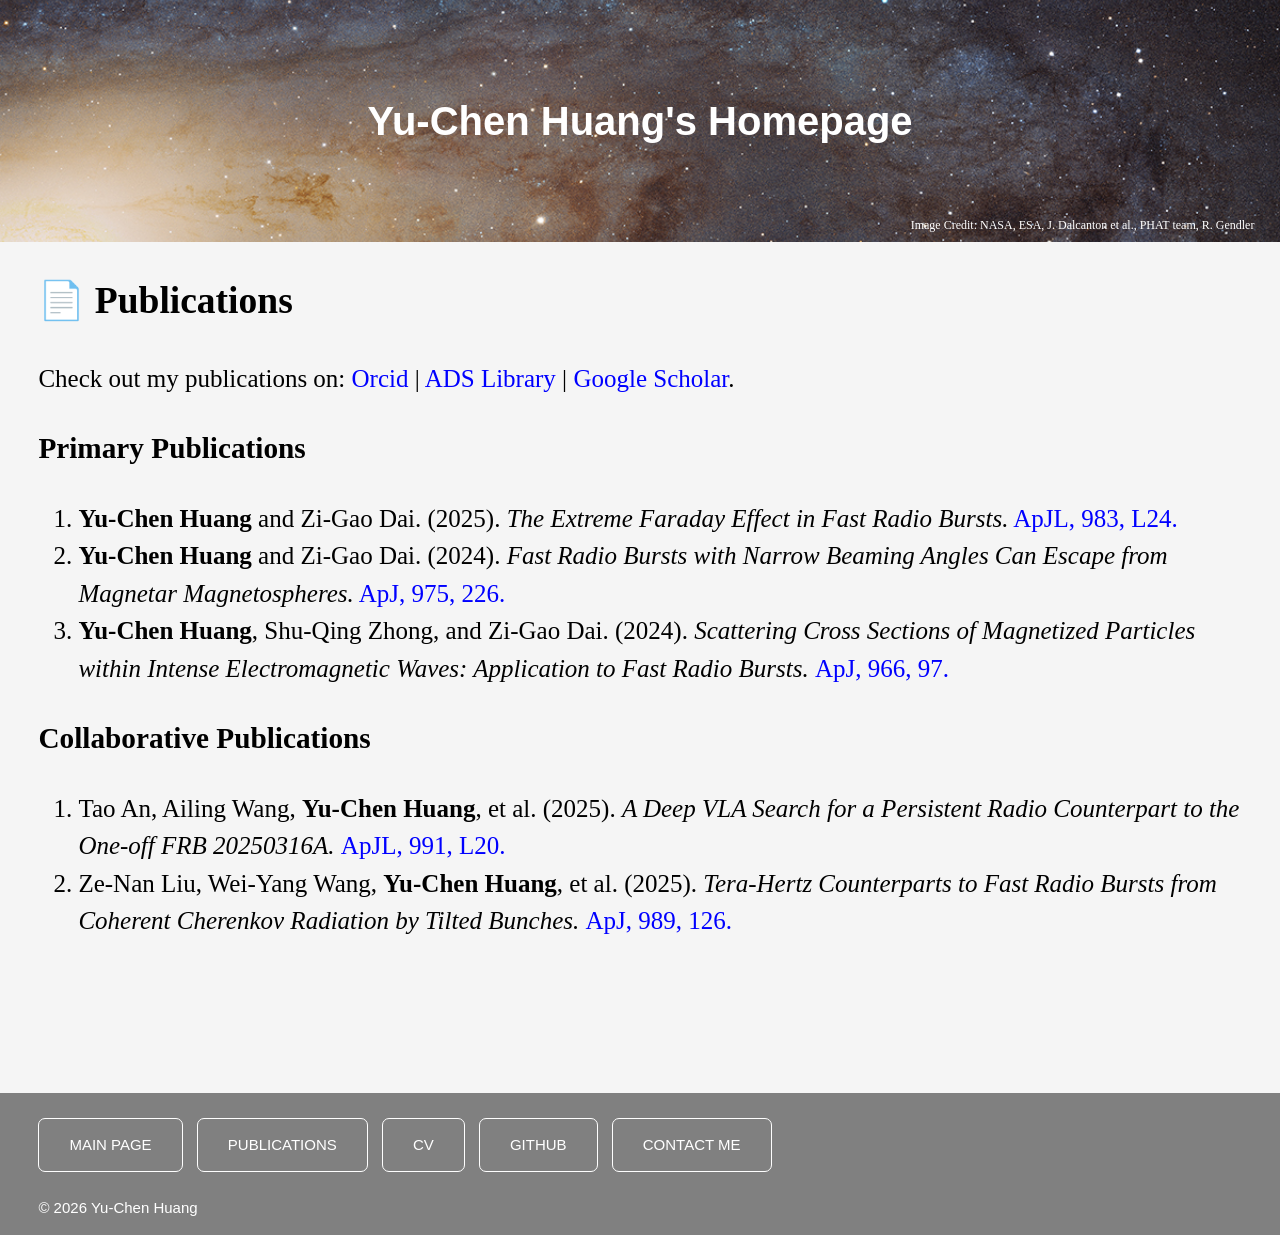
==== publications.html @ cb4bb616 "Add files via upload" ====
<!DOCTYPE html>
<html lang="en">

    
<head>
    <link rel="icon" type="image/png" href="favicon.png">
    <meta charset="UTF-8">
    <meta name="viewport" content="width=device-width, initial-scale=1.0">
    <title>Yu-Chen Huang's Homepage</title>
    <link rel="stylesheet" href="style.css">
</head>




<body>
    <header>
        <h1>Yu-Chen Huang's Homepage</h1>
        <div class="image-credit">Image Credit: NASA, ESA, J. Dalcanton et al., PHAT team, R. Gendler</div>
    </header>


    <div class="bodytext">




    <section id="publications">
    <h2> 📄 Publications</h2>

    <p>Check out my publications on:  
        <a href="https://orcid.org/0009-0009-7749-8998" target="_blank">Orcid</a> | 
        <a href="https://ui.adsabs.harvard.edu/public-libraries/Ja7J52rVSSCBquu1zqYPrA" target="_blank">ADS Library</a> |
        <a href="https://scholar.google.com/citations?hl=en&user=CNCvmr4AAAAJ" target="_blank">Google Scholar</a>.
        
    </p>

    <section id="primary-publications">
        <h3>Primary Publications</h3>
        <ol>
            <li>
                <b>Yu-Chen Huang</b> and Zi-Gao Dai. (2025). 
                <em>The Extreme Faraday Effect in Fast Radio Bursts.</em>
                <a href="https://doi.org/10.3847/2041-8213/adc55e" target="_blank">
                ApJL, 983, L24.</a>
            </li>
            <li>
                <b>Yu-Chen Huang</b> and Zi-Gao Dai. (2024). 
                <em>Fast Radio Bursts with Narrow Beaming Angles Can Escape from Magnetar Magnetospheres.</em>
                <a href="https://doi.org/10.3847/1538-4357/ad822e" target="_blank">
                ApJ, 975, 226.</a>
            </li>
            <li>
                <b>Yu-Chen Huang</b>, Shu-Qing Zhong, and Zi-Gao Dai. (2024). 
                <em>Scattering Cross Sections of Magnetized Particles within Intense Electromagnetic Waves: 
                Application to Fast Radio Bursts. </em>
                <a href="https://doi.org/10.3847/1538-4357/ad39e7" target="_blank">
                ApJ, 966, 97.</a>
            </li>
            
        </ol>
    </section>




    <section id="collaborative-publications">
        <h3>Collaborative Publications</h3>
        <ol>
            <li>
                Tao An, Ailing Wang, <b>Yu-Chen Huang</b>, et al. (2025). 
                <em>A Deep VLA Search for a Persistent Radio Counterpart to the One-off FRB 20250316A. </em>
                <a href="https://doi.org/10.3847/2041-8213/ae0324" target="_blank">
                ApJL, 991, L20.</a>
            </li>
            <li>
                Ze-Nan Liu, Wei-Yang Wang, <b>Yu-Chen Huang</b>, et al. (2025). 
                <em>Tera-Hertz Counterparts to Fast Radio Bursts from Coherent Cherenkov Radiation by Tilted Bunches. </em>
                <a href="https://doi.org/10.3847/1538-4357/adea76" target="_blank">
                ApJ, 989, 126.</a>
            </li>
        </ol>
    </section>




    </div>




    <footer>

    <nav>
        <ul>
            <li><a href="index.html">MAIN PAGE</a></li>
            <li><a href="publications.html">PUBLICATIONS</a></li>
            <li><a href="ych_CV.pdf" target="_blank">CV</a></li>
            <li><a href="https://github.com/ychuang11" target="_blank">GITHUB</a></li>
            <li><a href="mailto:ychuang@mail.ustc.edu.cn">CONTACT ME</a></li>
        </ul>
    </nav>
    
    <p>&copy; 2026 Yu-Chen Huang</p>

</footer>




    
</body>








</html>
---- style.css ----
header{
    background-image: url('starrysky.png'); /* 图片路径，可以是本地或网络链接 */
    background-size: cover;     /* 图片铺满整个 header */
    background-position: center; /* 图片居中显示 */
    color: white;                /* 文字颜色白色，保证可读性 */
    margin: 0vw;
    padding: 5% 10% 5% 10%;
    text-align: center;          /* 文字居中 */
    font-family: Arial, Helvetica, sans-serif;
    font-size: 20px; /* 文字大小，可根据需要调整 */
    position: relative; 
}



.image-credit {
    position: absolute;
    bottom: 3%; 
    right: 2%;  
    font-family: "Times New Roman", "DFKai-SB", serif;
    font-size: 12px; 
    color: white;   
}



body{
    background-color: whitesmoke;
    color: black;
    font-family: 'Times New Roman', Times, serif;
    font-size: 25px; 
    line-height: 1.5;
    margin: 0;
    display: flex;
    flex-direction: column;
    min-height: 100vh;
}


.about-photo { 
    width: 150px; /* 图片宽度，可根据需要调整 */ 
    height: auto; 
    float: left; /* 图片浮动到左边 */ 
    margin: 0% 4% 0% 2%; /* 上右下左 */ 
    border-radius: 10%; /* 圆形头像，可选 */ 
}



.bodytext{
    text-align: left;
    margin: 0% 3% 10% 3%;
    flex: 1;
}


body a {
    color: blue;
    text-decoration: none;
}


.educationdetail{
    color: gray;
}


footer {
    background-color: gray;
    background-size: cover;
    background-position: center;
    color: white;
    padding: 0% 0% 0% 3%; /* 字体和边界之间的空白，上右下左*/
    text-align: left;
    font-family: Arial, Helvetica, sans-serif;
    font-size: 15px; /* 文字大小，可根据需要调整 */
    position: relative;
}



footer nav ul {
    list-style: none;
    padding: 0vw;
}



footer nav ul li {
    display: inline;
}



footer nav ul li a {

    display: inline-block;           /* 让 a 可以设置内边距 */
    padding: 15px 30px 15px 30px;        /* 边框和字体之间空白，上右下左*/
    margin: 10px 10px 10px 0px;    
    color: white;                     /* 文字颜色 */
    background-color: rgba(255,255,255,0); /* 背景颜色 */
    border: 1px solid white;          /* 白色边框粗细 */
    border-radius: 7px;               /* 圆角按钮 */
    font-family: Arial, Helvetica, sans-serif;
    font-size: 15px;                 /* 文字大小 */
    transition: all 0.3s ease;        /* 鼠标悬停动画 */
}


/* 悬停效果 */
footer nav ul li a:hover {
    background-color: rgba(255, 255, 255, 0.376); /* 半透明背景 */
    border-color: white;                    /* 可以换成金色边框，呼应银河 */
    cursor: pointer;
    transform: translateY(-1px); /* 👈 向上移动 */
}
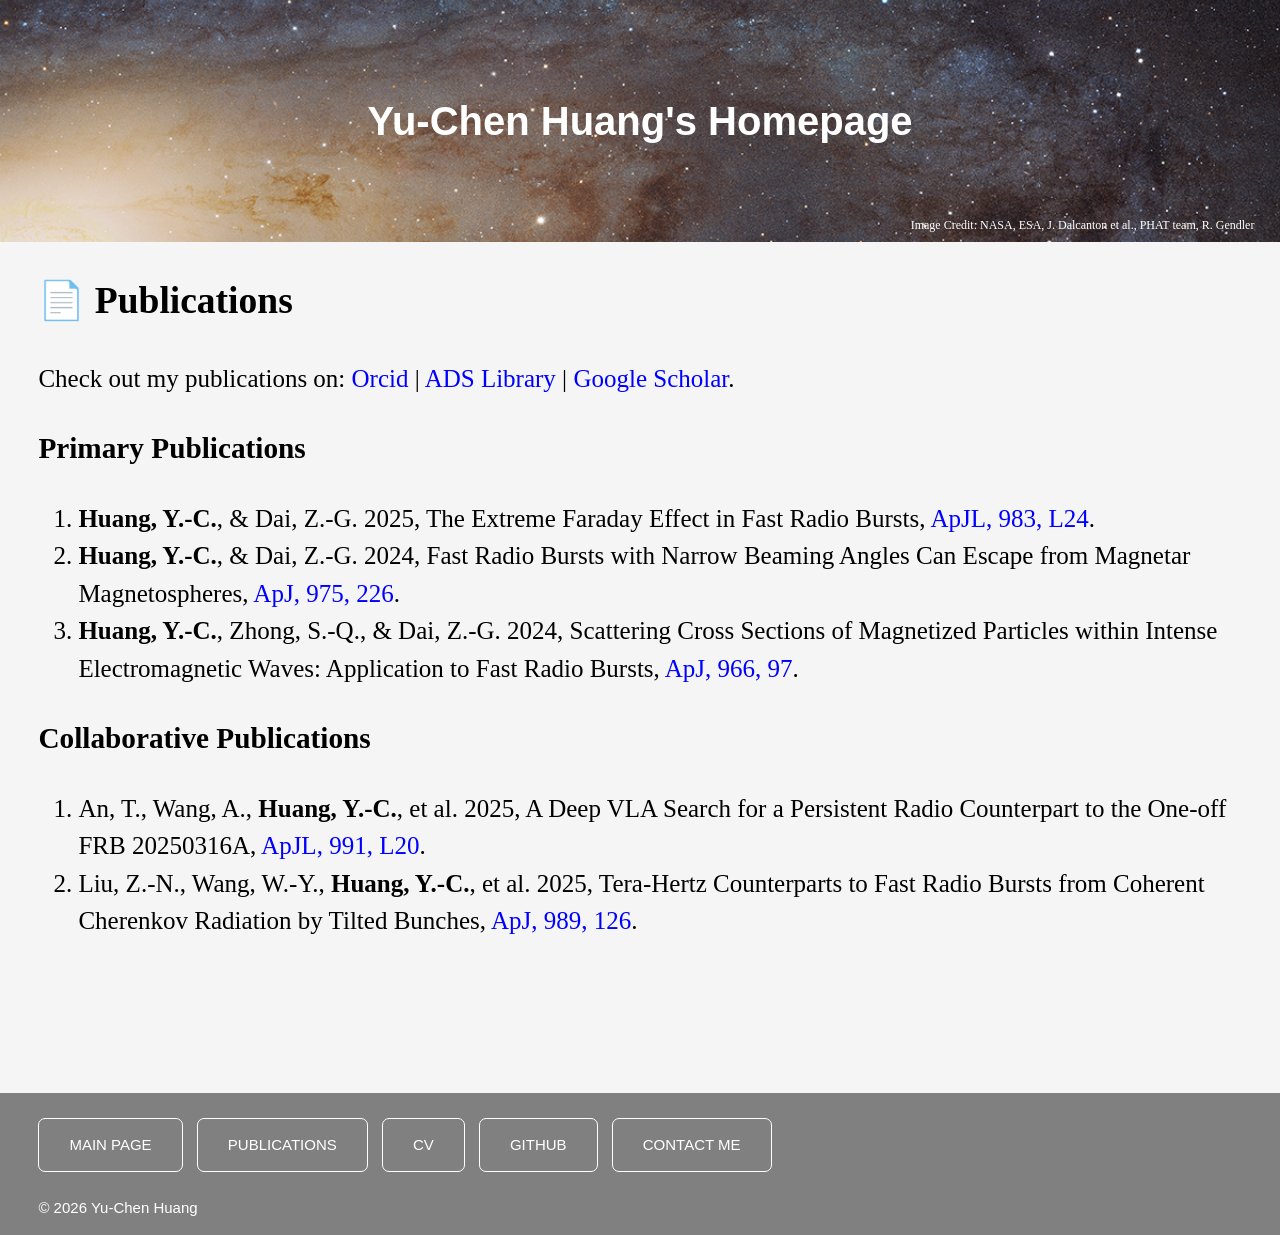
==== commit 8de125e4: "Add files via upload" ====
--- a/publications.html
+++ b/publications.html
@@ -39,23 +39,23 @@
         <h3>Primary Publications</h3>
         <ol>
             <li>
-                <b>Yu-Chen Huang</b> and Zi-Gao Dai. (2025). 
-                <em>The Extreme Faraday Effect in Fast Radio Bursts.</em>
+                <b>Huang, Y.-C.</b>, & Dai, Z.-G. 2025, 
+                The Extreme Faraday Effect in Fast Radio Bursts,
                 <a href="https://doi.org/10.3847/2041-8213/adc55e" target="_blank">
-                ApJL, 983, L24.</a>
+                ApJL, 983, L24</a>.
             </li>
             <li>
-                <b>Yu-Chen Huang</b> and Zi-Gao Dai. (2024). 
-                <em>Fast Radio Bursts with Narrow Beaming Angles Can Escape from Magnetar Magnetospheres.</em>
+                <b>Huang, Y.-C.</b>, & Dai, Z.-G. 2024,
+                Fast Radio Bursts with Narrow Beaming Angles Can Escape from Magnetar Magnetospheres,
                 <a href="https://doi.org/10.3847/1538-4357/ad822e" target="_blank">
-                ApJ, 975, 226.</a>
+                ApJ, 975, 226</a>.
             </li>
             <li>
-                <b>Yu-Chen Huang</b>, Shu-Qing Zhong, and Zi-Gao Dai. (2024). 
-                <em>Scattering Cross Sections of Magnetized Particles within Intense Electromagnetic Waves: 
-                Application to Fast Radio Bursts. </em>
+                <b>Huang, Y.-C.</b>, Zhong, S.-Q., & Dai, Z.-G. 2024, 
+                Scattering Cross Sections of Magnetized Particles within Intense Electromagnetic Waves: 
+                Application to Fast Radio Bursts,
                 <a href="https://doi.org/10.3847/1538-4357/ad39e7" target="_blank">
-                ApJ, 966, 97.</a>
+                ApJ, 966, 97</a>.
             </li>
             
         </ol>
@@ -68,16 +68,16 @@
         <h3>Collaborative Publications</h3>
         <ol>
             <li>
-                Tao An, Ailing Wang, <b>Yu-Chen Huang</b>, et al. (2025). 
-                <em>A Deep VLA Search for a Persistent Radio Counterpart to the One-off FRB 20250316A. </em>
+                An, T., Wang, A., <b>Huang, Y.-C.</b>, et al. 2025, 
+                A Deep VLA Search for a Persistent Radio Counterpart to the One-off FRB 20250316A,
                 <a href="https://doi.org/10.3847/2041-8213/ae0324" target="_blank">
-                ApJL, 991, L20.</a>
+                ApJL, 991, L20</a>.
             </li>
             <li>
-                Ze-Nan Liu, Wei-Yang Wang, <b>Yu-Chen Huang</b>, et al. (2025). 
-                <em>Tera-Hertz Counterparts to Fast Radio Bursts from Coherent Cherenkov Radiation by Tilted Bunches. </em>
+                Liu, Z.-N., Wang, W.-Y., <b>Huang, Y.-C.</b>, et al. 2025,
+                Tera-Hertz Counterparts to Fast Radio Bursts from Coherent Cherenkov Radiation by Tilted Bunches,
                 <a href="https://doi.org/10.3847/1538-4357/adea76" target="_blank">
-                ApJ, 989, 126.</a>
+                ApJ, 989, 126</a>.
             </li>
         </ol>
     </section>
--- a/style.css
+++ b/style.css
@@ -34,6 +34,7 @@
     display: flex;
     flex-direction: column;
     min-height: 100vh;
+    min-height: 100dvh;
 }
 
 
@@ -41,7 +42,7 @@
     width: 150px; /* 图片宽度，可根据需要调整 */ 
     height: auto; 
     float: left; /* 图片浮动到左边 */ 
-    margin: 0% 4% 0% 2%; /* 上右下左 */ 
+    margin: 0% 4% 1% 2%; /* 上右下左 */ 
     border-radius: 10%; /* 圆形头像，可选 */ 
 }
 
@@ -74,7 +75,6 @@
     text-align: left;
     font-family: Arial, Helvetica, sans-serif;
     font-size: 15px; /* 文字大小，可根据需要调整 */
-    position: relative;
 }
 
 
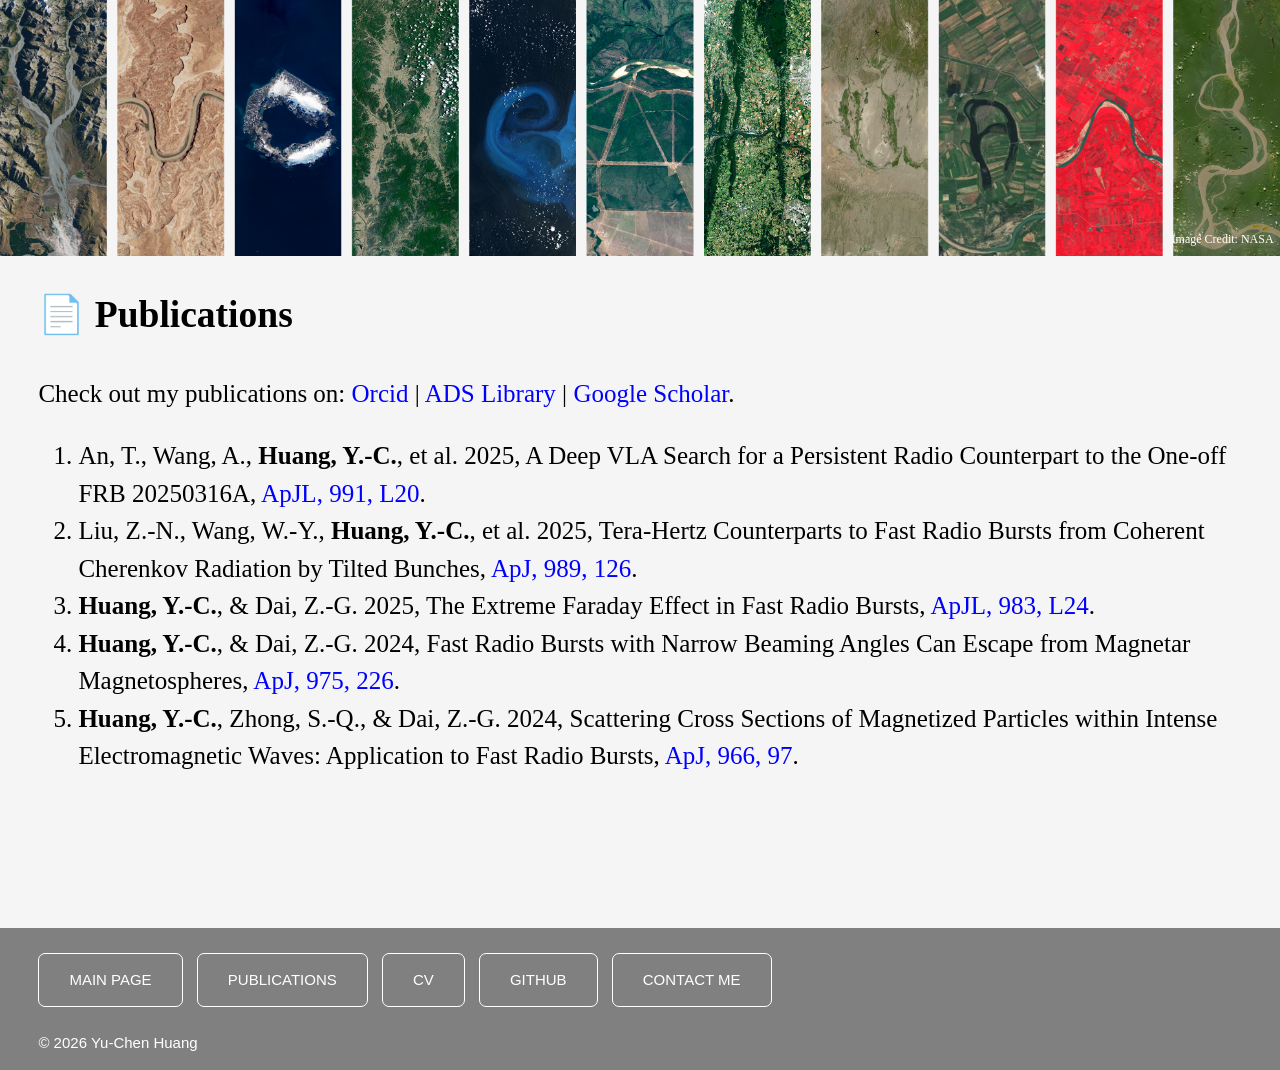
==== commit 07a3ebaa: "Add files via upload" ====
--- a/publications.html
+++ b/publications.html
@@ -1,12 +1,11 @@
 <!DOCTYPE html>
 <html lang="en">
 
-    
+
 <head>
     <link rel="icon" type="image/png" href="favicon.png">
     <meta charset="UTF-8">
     <meta name="viewport" content="width=device-width, initial-scale=1.0">
-    <title>Yu-Chen Huang's Homepage</title>
     <link rel="stylesheet" href="style.css">
 </head>
 
@@ -15,9 +14,9 @@
 
 <body>
     <header>
-        <h1>Yu-Chen Huang's Homepage</h1>
-        <div class="image-credit">Image Credit: NASA, ESA, J. Dalcanton et al., PHAT team, R. Gendler</div>
+        <div class="image-credit">Image Credit: NASA</div>
     </header>
+
 
 
     <div class="bodytext">
@@ -34,51 +33,69 @@
         <a href="https://scholar.google.com/citations?hl=en&user=CNCvmr4AAAAJ" target="_blank">Google Scholar</a>.
         
     </p>
+        <ol>
 
-    <section id="primary-publications">
-        <h3>Primary Publications</h3>
-        <ol>
+            <li>
+                An, T., Wang, A., <b>Huang, Y.-C.</b>, et al. 2025, 
+                A Deep VLA Search for a Persistent Radio Counterpart to the One-off FRB 20250316A,
+                <a href="https://doi.org/10.3847/2041-8213/ae0324" target="_blank">
+                ApJL, 991, L20</a>.
+                <span class="__dimensions_badge_embed__"
+                      data-doi="10.3847/2041-8213/ae0324"
+                       data-style="large_rectangle">
+                </span>
+                <script async src="https://integration-badge.dimensions.ai/static/ai/badge.js"></script>
+            </li>
+
+            <li>
+                Liu, Z.-N., Wang, W.-Y., <b>Huang, Y.-C.</b>, et al. 2025,
+                Tera-Hertz Counterparts to Fast Radio Bursts from Coherent Cherenkov Radiation by Tilted Bunches,
+                <a href="https://doi.org/10.3847/1538-4357/adea76" target="_blank">
+                ApJ, 989, 126</a>.
+                <span class="__dimensions_badge_embed__"
+                      data-doi="10.3847/1538-4357/adea76"
+                       data-style="large_rectangle">
+                </span>
+                <script async src="https://integration-badge.dimensions.ai/static/ai/badge.js"></script>
+            </li>
+
             <li>
                 <b>Huang, Y.-C.</b>, & Dai, Z.-G. 2025, 
                 The Extreme Faraday Effect in Fast Radio Bursts,
                 <a href="https://doi.org/10.3847/2041-8213/adc55e" target="_blank">
                 ApJL, 983, L24</a>.
+                <span class="__dimensions_badge_embed__"
+                      data-doi="10.3847/2041-8213/adc55e"
+                       data-style="large_rectangle">
+                </span>
+                <script async src="https://integration-badge.dimensions.ai/static/ai/badge.js"></script>
             </li>
+
             <li>
                 <b>Huang, Y.-C.</b>, & Dai, Z.-G. 2024,
                 Fast Radio Bursts with Narrow Beaming Angles Can Escape from Magnetar Magnetospheres,
                 <a href="https://doi.org/10.3847/1538-4357/ad822e" target="_blank">
                 ApJ, 975, 226</a>.
+                <span class="__dimensions_badge_embed__"
+                      data-doi="10.3847/1538-4357/ad822e"
+                       data-style="large_rectangle">
+                </span>
+                <script async src="https://integration-badge.dimensions.ai/static/ai/badge.js"></script>
             </li>
+
             <li>
                 <b>Huang, Y.-C.</b>, Zhong, S.-Q., & Dai, Z.-G. 2024, 
                 Scattering Cross Sections of Magnetized Particles within Intense Electromagnetic Waves: 
                 Application to Fast Radio Bursts,
                 <a href="https://doi.org/10.3847/1538-4357/ad39e7" target="_blank">
                 ApJ, 966, 97</a>.
+                <span class="__dimensions_badge_embed__"
+                      data-doi="10.3847/1538-4357/ad39e7"
+                       data-style="large_rectangle">
+                </span>
+                <script async src="https://integration-badge.dimensions.ai/static/ai/badge.js"></script>
             </li>
-            
-        </ol>
-    </section>
 
-
-
-
-    <section id="collaborative-publications">
-        <h3>Collaborative Publications</h3>
-        <ol>
-            <li>
-                An, T., Wang, A., <b>Huang, Y.-C.</b>, et al. 2025, 
-                A Deep VLA Search for a Persistent Radio Counterpart to the One-off FRB 20250316A,
-                <a href="https://doi.org/10.3847/2041-8213/ae0324" target="_blank">
-                ApJL, 991, L20</a>.
-            </li>
-            <li>
-                Liu, Z.-N., Wang, W.-Y., <b>Huang, Y.-C.</b>, et al. 2025,
-                Tera-Hertz Counterparts to Fast Radio Bursts from Coherent Cherenkov Radiation by Tilted Bunches,
-                <a href="https://doi.org/10.3847/1538-4357/adea76" target="_blank">
-                ApJ, 989, 126</a>.
-            </li>
         </ol>
     </section>
 
--- a/style.css
+++ b/style.css
@@ -1,12 +1,12 @@
 header{
-    background-image: url('starrysky.png'); /* 图片路径，可以是本地或网络链接 */
+    background-image: url('yuchenhuang.png'); /* 图片路径，可以是本地或网络链接 */
     background-size: cover;     /* 图片铺满整个 header */
     background-position: center; /* 图片居中显示 */
     color: white;                /* 文字颜色白色，保证可读性 */
     margin: 0vw;
-    padding: 5% 10% 5% 10%;
+    padding: 10% 10% 10% 10%;
     text-align: center;          /* 文字居中 */
-    font-family: Arial, Helvetica, sans-serif;
+    font-family: Palatino;
     font-size: 20px; /* 文字大小，可根据需要调整 */
     position: relative; 
 }
@@ -16,8 +16,8 @@
 .image-credit {
     position: absolute;
     bottom: 3%; 
-    right: 2%;  
-    font-family: "Times New Roman", "DFKai-SB", serif;
+    right: 0.5%;  
+    font-family: "Times New Roman";
     font-size: 12px; 
     color: white;   
 }
@@ -27,7 +27,7 @@
 body{
     background-color: whitesmoke;
     color: black;
-    font-family: 'Times New Roman', Times, serif;
+    font-family: Palatino;
     font-size: 25px; 
     line-height: 1.5;
     margin: 0;
@@ -73,7 +73,7 @@
     color: white;
     padding: 0% 0% 0% 3%; /* 字体和边界之间的空白，上右下左*/
     text-align: left;
-    font-family: Arial, Helvetica, sans-serif;
+    font-family: Arial;
     font-size: 15px; /* 文字大小，可根据需要调整 */
 }
 
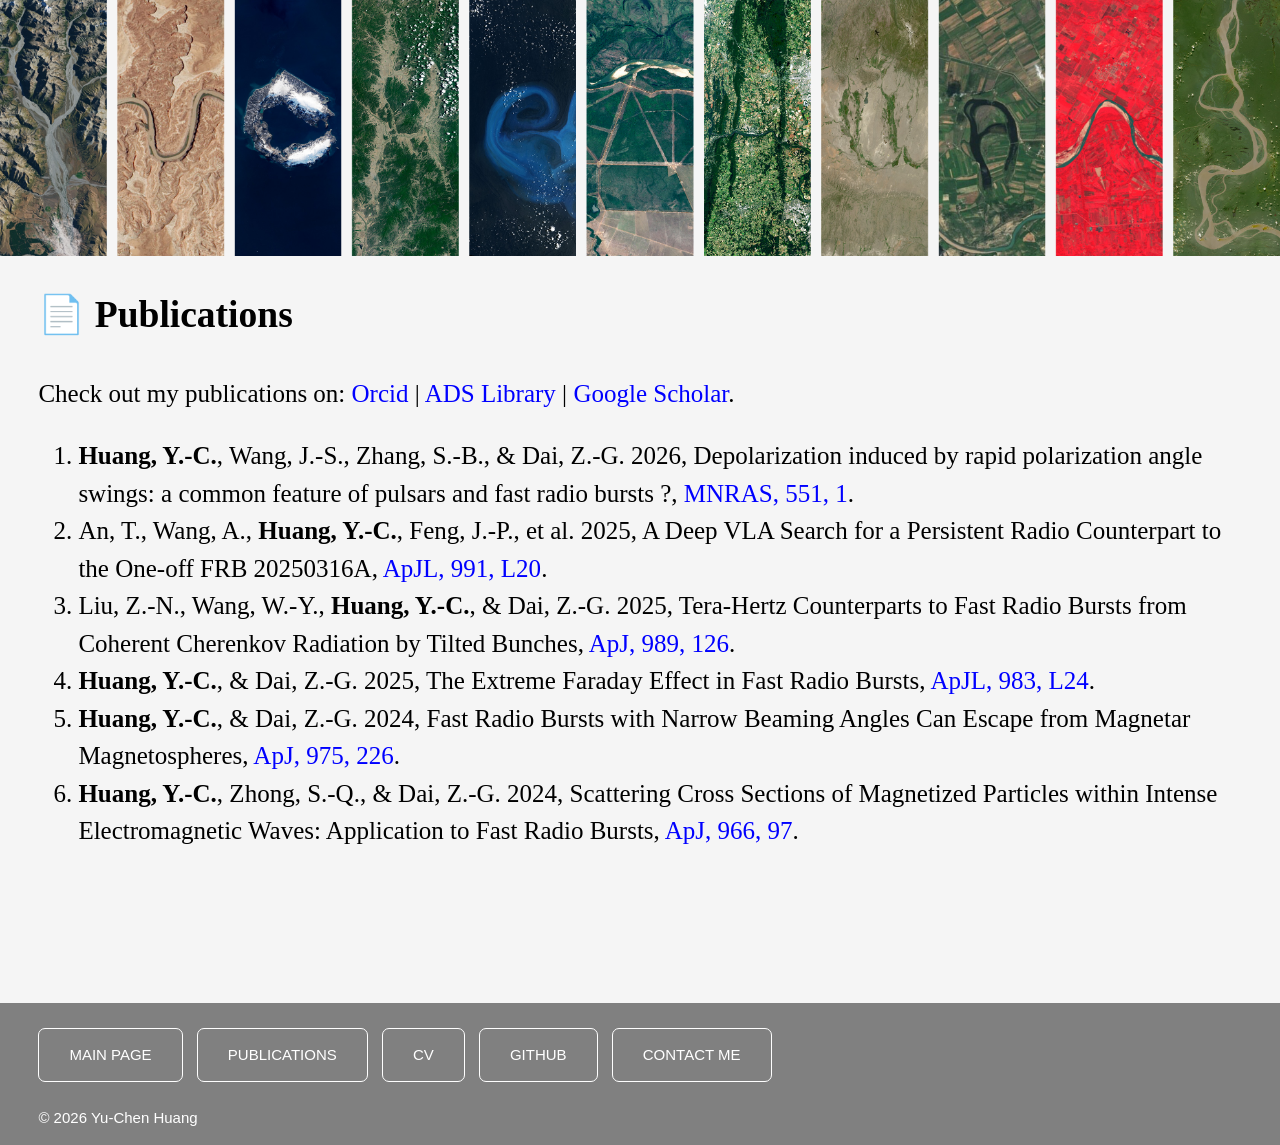
==== commit 18ce2658: "Add files via upload" ====
--- a/publications.html
+++ b/publications.html
@@ -14,7 +14,7 @@
 
 <body>
     <header>
-        <div class="image-credit">Image Credit: NASA</div>
+        <div class="image-credit"></div>
     </header>
 
 
@@ -35,8 +35,23 @@
     </p>
         <ol>
 
+
             <li>
-                An, T., Wang, A., <b>Huang, Y.-C.</b>, et al. 2025, 
+                <b>Huang, Y.-C.</b>, Wang, J.-S., Zhang, S.-B., & Dai, Z.-G. 2026, 
+                Depolarization induced by rapid polarization angle swings: a common feature of pulsars and fast radio bursts ?,
+                <a href="https://doi.org/10.1093/mnras/stag1457" target="_blank">
+                MNRAS, 551, 1</a>.
+                <span class="__dimensions_badge_embed__"
+                      data-doi="10.1093/mnras/stag1457"
+                       data-style="large_rectangle">
+                </span>
+                <script async src="https://integration-badge.dimensions.ai/static/ai/badge.js"></script>
+            </li>
+
+
+
+            <li>
+                An, T., Wang, A., <b>Huang, Y.-C.</b>, Feng, J.-P., et al. 2025, 
                 A Deep VLA Search for a Persistent Radio Counterpart to the One-off FRB 20250316A,
                 <a href="https://doi.org/10.3847/2041-8213/ae0324" target="_blank">
                 ApJL, 991, L20</a>.
@@ -48,7 +63,7 @@
             </li>
 
             <li>
-                Liu, Z.-N., Wang, W.-Y., <b>Huang, Y.-C.</b>, et al. 2025,
+                Liu, Z.-N., Wang, W.-Y., <b>Huang, Y.-C.</b>, & Dai, Z.-G. 2025,
                 Tera-Hertz Counterparts to Fast Radio Bursts from Coherent Cherenkov Radiation by Tilted Bunches,
                 <a href="https://doi.org/10.3847/1538-4357/adea76" target="_blank">
                 ApJ, 989, 126</a>.
--- a/style.css
+++ b/style.css
@@ -13,10 +13,11 @@
 
 
 
-.image-credit {
+.image-credit{
     position: absolute;
-    bottom: 3%; 
-    right: 0.5%;  
+    bottom: 0.5%; 
+    left: 40%;
+    right: 40%;  
     font-family: "Times New Roman";
     font-size: 12px; 
     color: white;   
@@ -27,7 +28,7 @@
 body{
     background-color: whitesmoke;
     color: black;
-    font-family: Palatino;
+    font-family: Palatino, Georgia, "Times New Roman";
     font-size: 25px; 
     line-height: 1.5;
     margin: 0;
@@ -39,7 +40,7 @@
 
 
 .about-photo { 
-    width: 150px; /* 图片宽度，可根据需要调整 */ 
+    width: 200px; /* 图片宽度，可根据需要调整 */ 
     height: auto; 
     float: left; /* 图片浮动到左边 */ 
     margin: 0% 4% 1% 2%; /* 上右下左 */ 
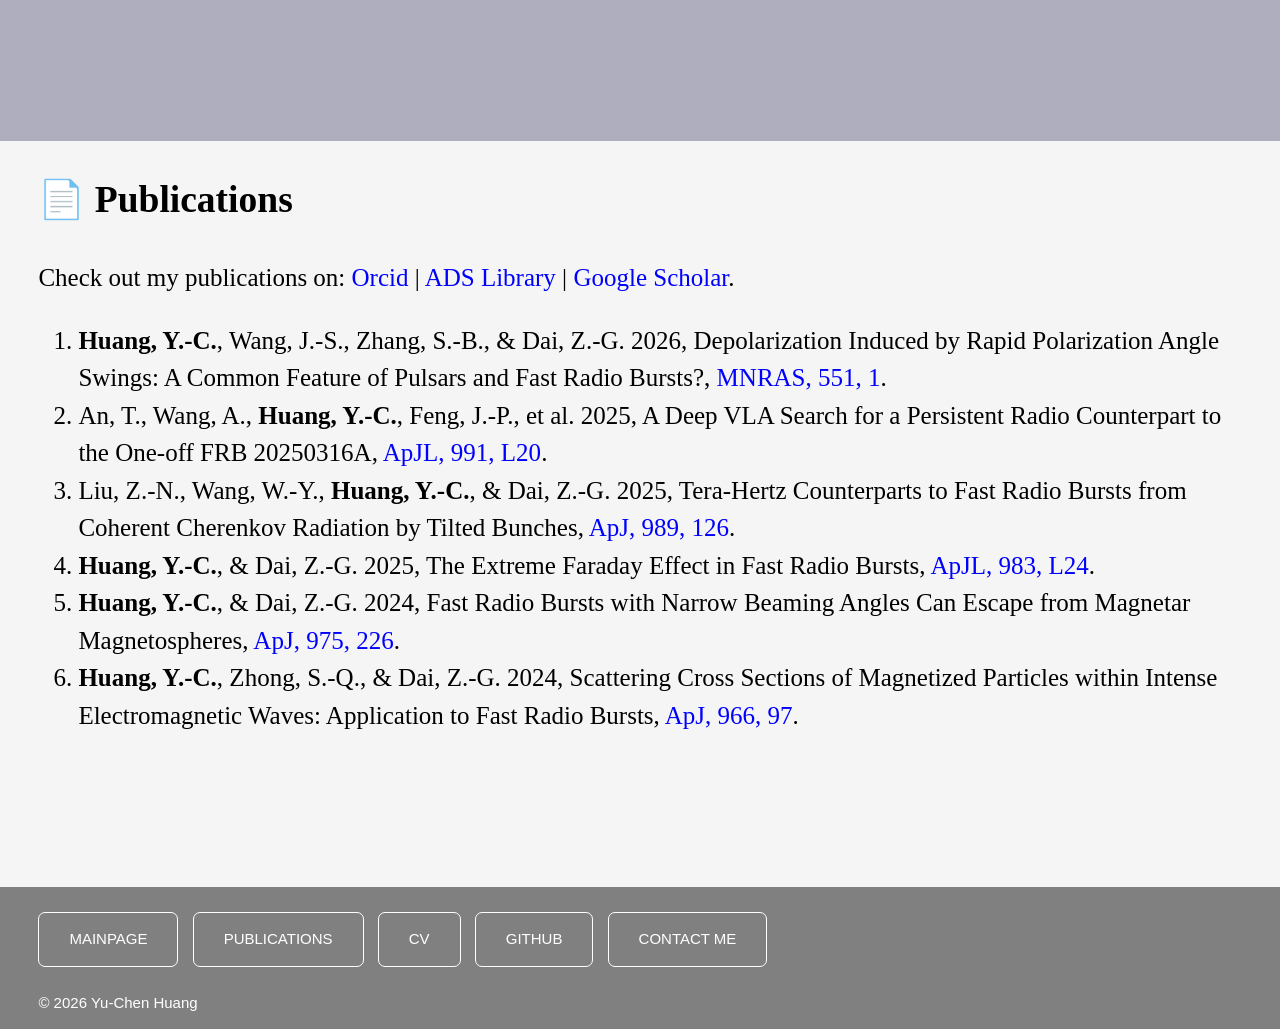
==== commit 15bbeaad: "Add files via upload" ====
--- a/publications.html
+++ b/publications.html
@@ -38,7 +38,7 @@
 
             <li>
                 <b>Huang, Y.-C.</b>, Wang, J.-S., Zhang, S.-B., & Dai, Z.-G. 2026, 
-                Depolarization induced by rapid polarization angle swings: a common feature of pulsars and fast radio bursts ?,
+                Depolarization Induced by Rapid Polarization Angle Swings: A Common Feature of Pulsars and Fast Radio Bursts?,
                 <a href="https://doi.org/10.1093/mnras/stag1457" target="_blank">
                 MNRAS, 551, 1</a>.
                 <span class="__dimensions_badge_embed__"
@@ -126,7 +126,7 @@
 
     <nav>
         <ul>
-            <li><a href="index.html">MAIN PAGE</a></li>
+            <li><a href="index.html">MAINPAGE</a></li>
             <li><a href="publications.html">PUBLICATIONS</a></li>
             <li><a href="ych_CV.pdf" target="_blank">CV</a></li>
             <li><a href="https://github.com/ychuang11" target="_blank">GITHUB</a></li>
--- a/style.css
+++ b/style.css
@@ -1,10 +1,10 @@
 header{
-    background-image: url('yuchenhuang.png'); /* 图片路径，可以是本地或网络链接 */
+    /* background-image: url('yuchenhuang.png'); /* 图片路径，可以是本地或网络链接 */
     background-size: cover;     /* 图片铺满整个 header */
     background-position: center; /* 图片居中显示 */
-    color: white;                /* 文字颜色白色，保证可读性 */
+    background-color: rgb(175, 174, 191);                /* 文字颜色白色，保证可读性 */
     margin: 0vw;
-    padding: 10% 10% 10% 10%;
+    padding: 10% 10% 1% 10%;
     text-align: center;          /* 文字居中 */
     font-family: Palatino;
     font-size: 20px; /* 文字大小，可根据需要调整 */
@@ -12,16 +12,6 @@
 }
 
 
-
-.image-credit{
-    position: absolute;
-    bottom: 0.5%; 
-    left: 40%;
-    right: 40%;  
-    font-family: "Times New Roman";
-    font-size: 12px; 
-    color: white;   
-}
 
 
 
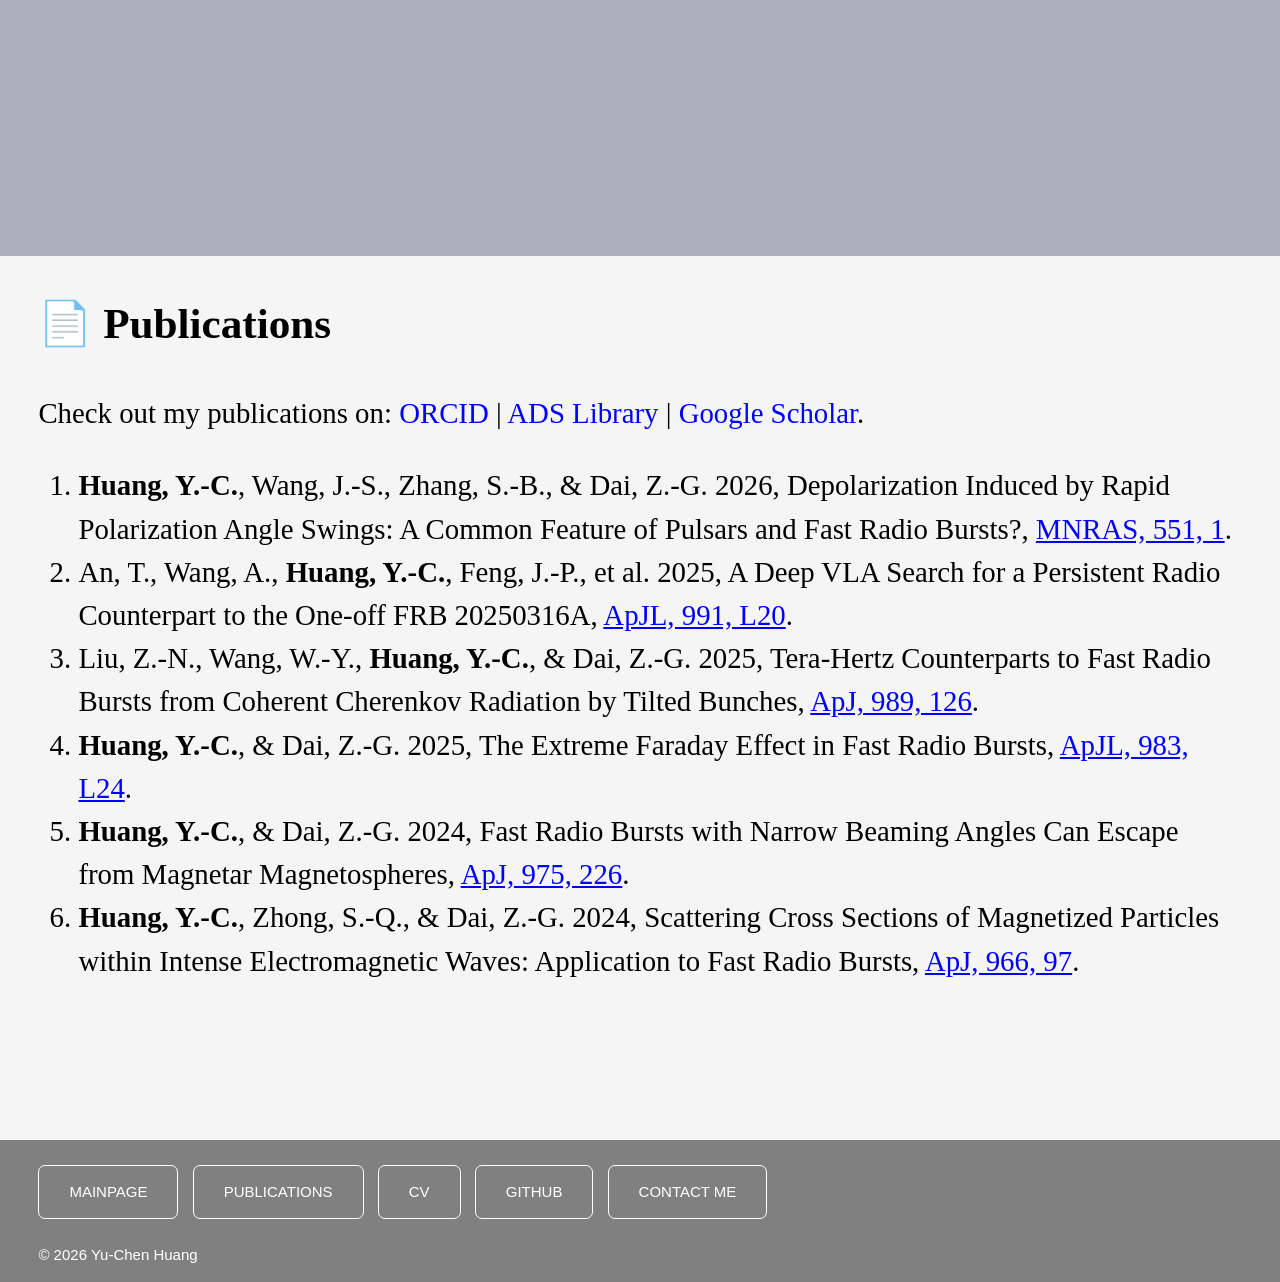
==== commit 5a047f0b: "Add files via upload" ====
--- a/publications.html
+++ b/publications.html
@@ -28,7 +28,7 @@
     <h2> 📄 Publications</h2>
 
     <p>Check out my publications on:  
-        <a href="https://orcid.org/0009-0009-7749-8998" target="_blank">Orcid</a> | 
+        <a href="https://orcid.org/0009-0009-7749-8998" target="_blank">ORCID</a> | 
         <a href="https://ui.adsabs.harvard.edu/public-libraries/Ja7J52rVSSCBquu1zqYPrA" target="_blank">ADS Library</a> |
         <a href="https://scholar.google.com/citations?hl=en&user=CNCvmr4AAAAJ" target="_blank">Google Scholar</a>.
         
@@ -39,7 +39,7 @@
             <li>
                 <b>Huang, Y.-C.</b>, Wang, J.-S., Zhang, S.-B., & Dai, Z.-G. 2026, 
                 Depolarization Induced by Rapid Polarization Angle Swings: A Common Feature of Pulsars and Fast Radio Bursts?,
-                <a href="https://doi.org/10.1093/mnras/stag1457" target="_blank">
+                <a href="https://doi.org/10.1093/mnras/stag1457" target="_blank" class="paper-link">
                 MNRAS, 551, 1</a>.
                 <span class="__dimensions_badge_embed__"
                       data-doi="10.1093/mnras/stag1457"
@@ -53,7 +53,7 @@
             <li>
                 An, T., Wang, A., <b>Huang, Y.-C.</b>, Feng, J.-P., et al. 2025, 
                 A Deep VLA Search for a Persistent Radio Counterpart to the One-off FRB 20250316A,
-                <a href="https://doi.org/10.3847/2041-8213/ae0324" target="_blank">
+                <a href="https://doi.org/10.3847/2041-8213/ae0324" target="_blank" class="paper-link">
                 ApJL, 991, L20</a>.
                 <span class="__dimensions_badge_embed__"
                       data-doi="10.3847/2041-8213/ae0324"
@@ -65,7 +65,7 @@
             <li>
                 Liu, Z.-N., Wang, W.-Y., <b>Huang, Y.-C.</b>, & Dai, Z.-G. 2025,
                 Tera-Hertz Counterparts to Fast Radio Bursts from Coherent Cherenkov Radiation by Tilted Bunches,
-                <a href="https://doi.org/10.3847/1538-4357/adea76" target="_blank">
+                <a href="https://doi.org/10.3847/1538-4357/adea76" target="_blank" class="paper-link">
                 ApJ, 989, 126</a>.
                 <span class="__dimensions_badge_embed__"
                       data-doi="10.3847/1538-4357/adea76"
@@ -77,7 +77,7 @@
             <li>
                 <b>Huang, Y.-C.</b>, & Dai, Z.-G. 2025, 
                 The Extreme Faraday Effect in Fast Radio Bursts,
-                <a href="https://doi.org/10.3847/2041-8213/adc55e" target="_blank">
+                <a href="https://doi.org/10.3847/2041-8213/adc55e" target="_blank" class="paper-link">
                 ApJL, 983, L24</a>.
                 <span class="__dimensions_badge_embed__"
                       data-doi="10.3847/2041-8213/adc55e"
@@ -89,7 +89,7 @@
             <li>
                 <b>Huang, Y.-C.</b>, & Dai, Z.-G. 2024,
                 Fast Radio Bursts with Narrow Beaming Angles Can Escape from Magnetar Magnetospheres,
-                <a href="https://doi.org/10.3847/1538-4357/ad822e" target="_blank">
+                <a href="https://doi.org/10.3847/1538-4357/ad822e" target="_blank" class="paper-link">
                 ApJ, 975, 226</a>.
                 <span class="__dimensions_badge_embed__"
                       data-doi="10.3847/1538-4357/ad822e"
@@ -102,7 +102,7 @@
                 <b>Huang, Y.-C.</b>, Zhong, S.-Q., & Dai, Z.-G. 2024, 
                 Scattering Cross Sections of Magnetized Particles within Intense Electromagnetic Waves: 
                 Application to Fast Radio Bursts,
-                <a href="https://doi.org/10.3847/1538-4357/ad39e7" target="_blank">
+                <a href="https://doi.org/10.3847/1538-4357/ad39e7" target="_blank" class="paper-link">
                 ApJ, 966, 97</a>.
                 <span class="__dimensions_badge_embed__"
                       data-doi="10.3847/1538-4357/ad39e7"
--- a/style.css
+++ b/style.css
@@ -1,14 +1,9 @@
 header{
-    /* background-image: url('yuchenhuang.png'); /* 图片路径，可以是本地或网络链接 */
-    background-size: cover;     /* 图片铺满整个 header */
-    background-position: center; /* 图片居中显示 */
-    background-color: rgb(175, 174, 191);                /* 文字颜色白色，保证可读性 */
-    margin: 0vw;
-    padding: 10% 10% 1% 10%;
-    text-align: center;          /* 文字居中 */
-    font-family: Palatino;
-    font-size: 20px; /* 文字大小，可根据需要调整 */
-    position: relative; 
+    background-size: cover;     
+    background-position: center; 
+    background-color: rgb(175, 174, 191);               
+    margin: 0%;
+    padding: 10% 0% 10% 0%;
 }
 
 
@@ -19,7 +14,7 @@
     background-color: whitesmoke;
     color: black;
     font-family: Palatino, Georgia, "Times New Roman";
-    font-size: 25px; 
+    font-size: 1.8rem; 
     line-height: 1.5;
     margin: 0;
     display: flex;
@@ -29,12 +24,13 @@
 }
 
 
+
 .about-photo { 
-    width: 200px; /* 图片宽度，可根据需要调整 */ 
+    width: 220px; 
     height: auto; 
-    float: left; /* 图片浮动到左边 */ 
-    margin: 0% 4% 1% 2%; /* 上右下左 */ 
-    border-radius: 10%; /* 圆形头像，可选 */ 
+    float: left; 
+    margin: 0% 5% 2% 2%; 
+    border-radius: 10%; 
 }
 
 
@@ -46,10 +42,16 @@
 }
 
 
+
 body a {
     color: blue;
     text-decoration: none;
 }
+
+.paper-link {
+    text-decoration: underline;
+}
+
 
 
 .educationdetail{
@@ -57,15 +59,16 @@
 }
 
 
+
 footer {
     background-color: gray;
     background-size: cover;
     background-position: center;
     color: white;
-    padding: 0% 0% 0% 3%; /* 字体和边界之间的空白，上右下左*/
+    padding: 0% 0% 0% 3%; 
     text-align: left;
     font-family: Arial;
-    font-size: 15px; /* 文字大小，可根据需要调整 */
+    font-size: 15px; 
 }
 
 
@@ -98,6 +101,8 @@
 }
 
 
+
+
 /* 悬停效果 */
 footer nav ul li a:hover {
     background-color: rgba(255, 255, 255, 0.376); /* 半透明背景 */
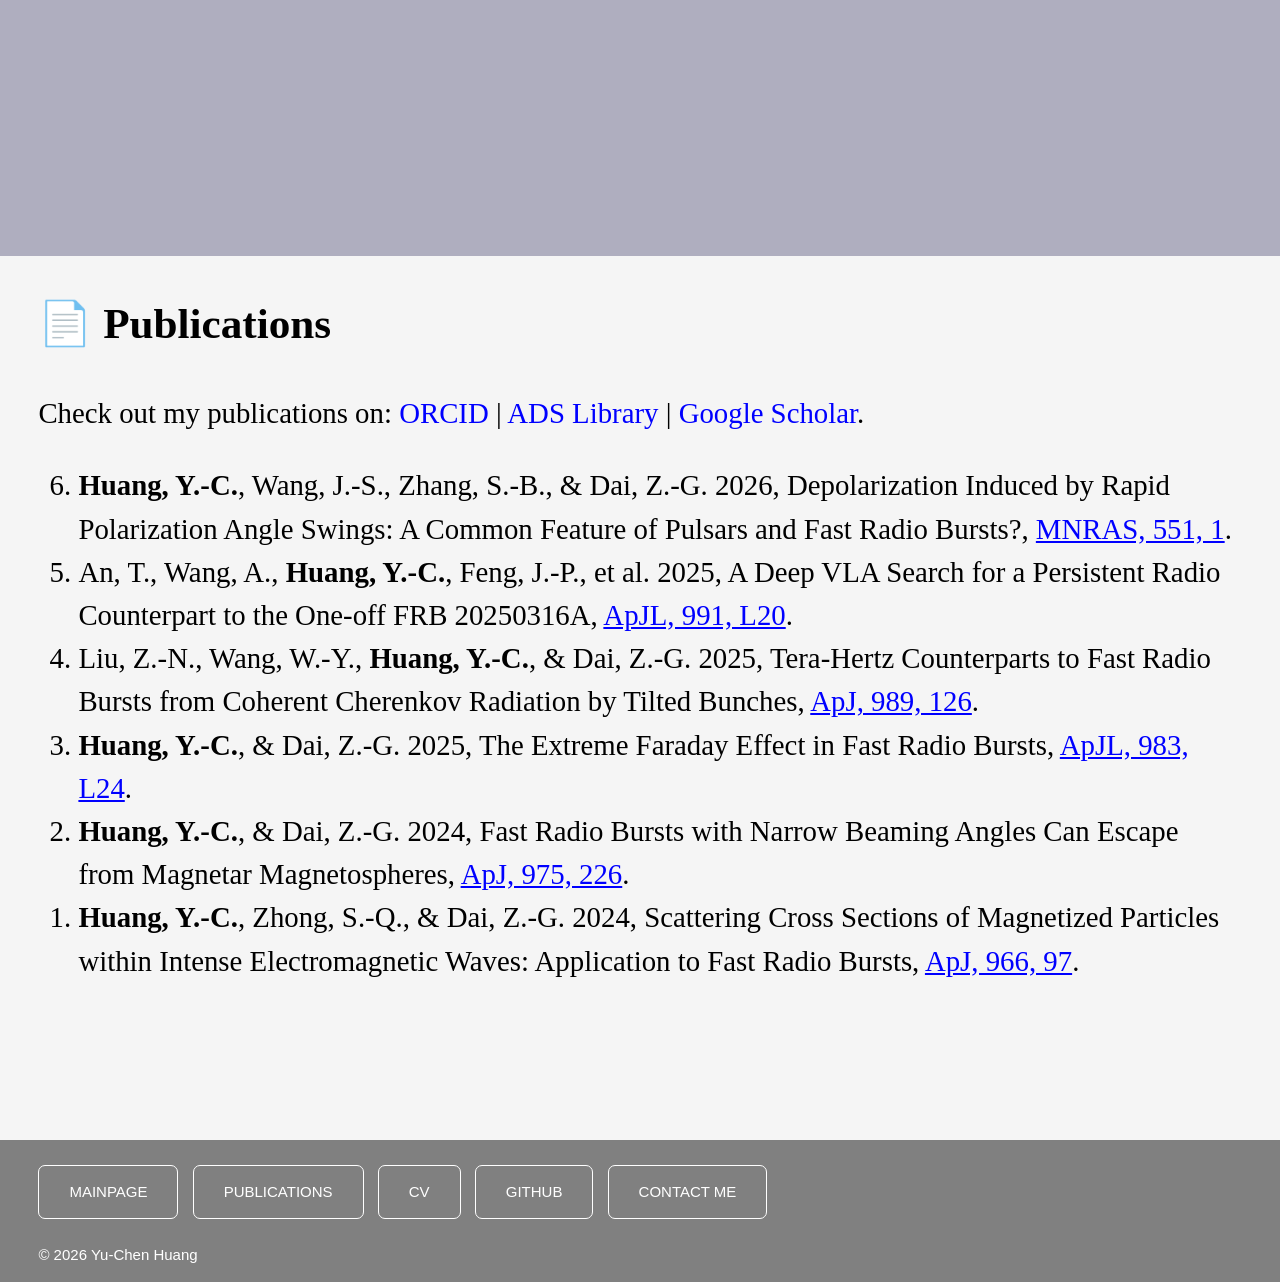
==== commit 0de1555b: "Add files via upload" ====
--- a/publications.html
+++ b/publications.html
@@ -33,7 +33,7 @@
         <a href="https://scholar.google.com/citations?hl=en&user=CNCvmr4AAAAJ" target="_blank">Google Scholar</a>.
         
     </p>
-        <ol>
+        <ol reversed>
 
 
             <li>
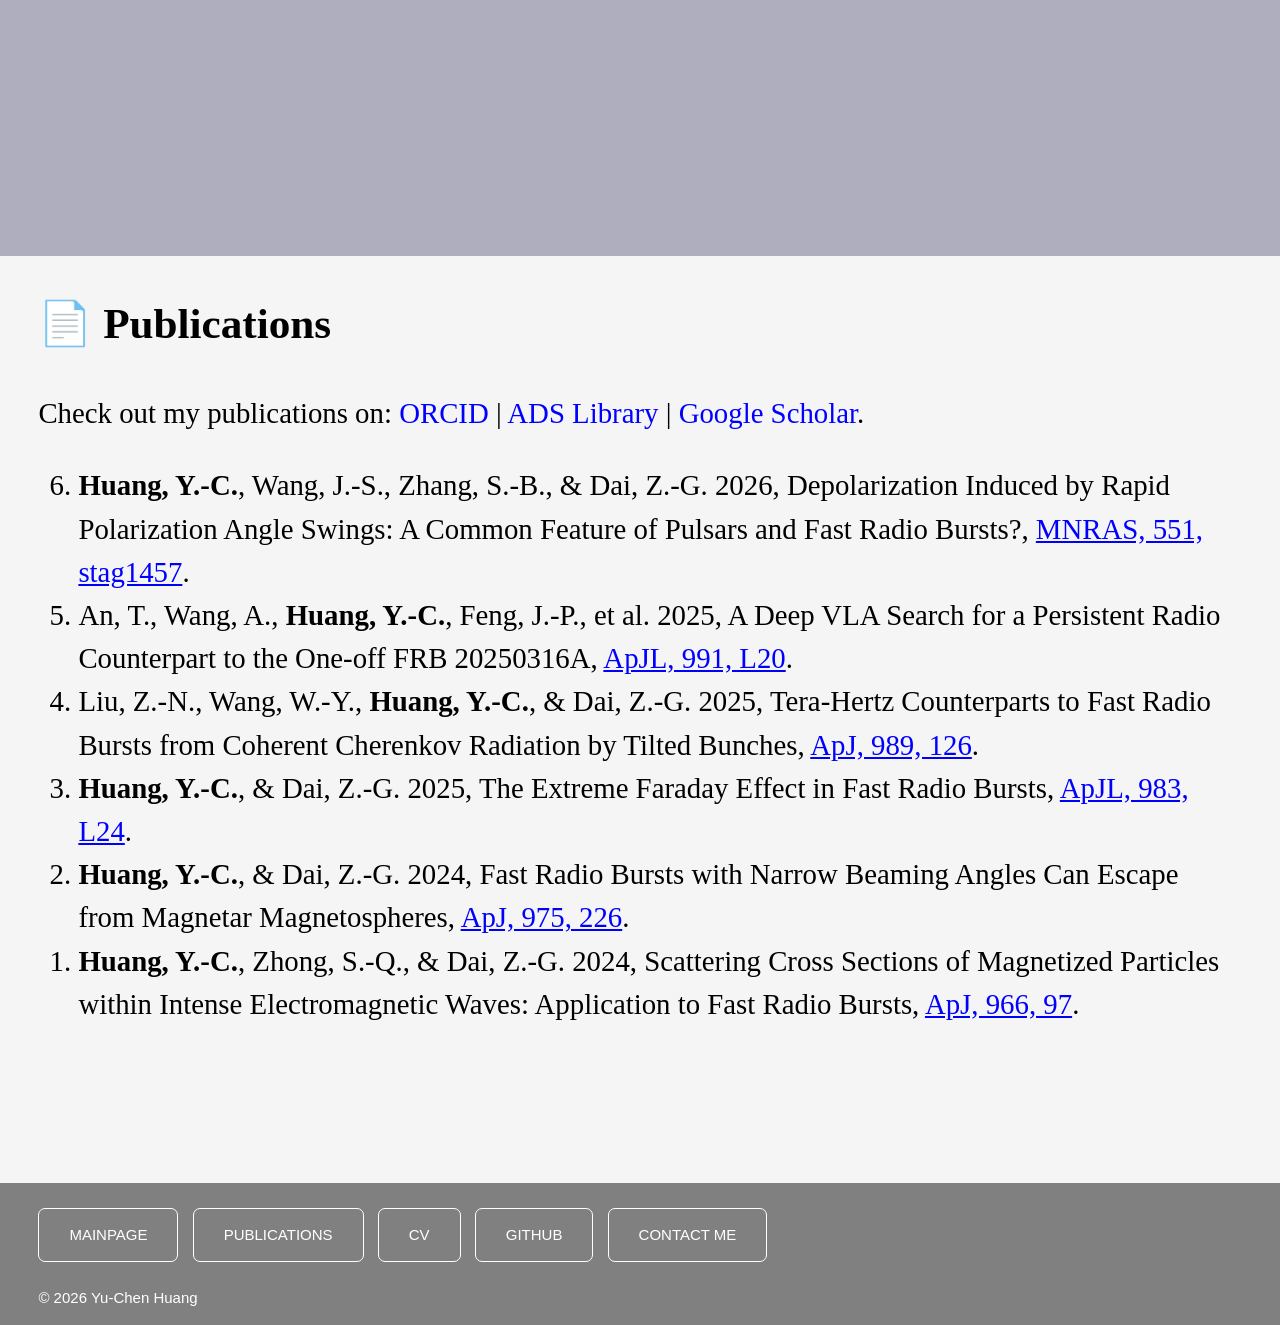
==== commit b05ac333: "Add files via upload" ====
--- a/publications.html
+++ b/publications.html
@@ -40,7 +40,7 @@
                 <b>Huang, Y.-C.</b>, Wang, J.-S., Zhang, S.-B., & Dai, Z.-G. 2026, 
                 Depolarization Induced by Rapid Polarization Angle Swings: A Common Feature of Pulsars and Fast Radio Bursts?,
                 <a href="https://doi.org/10.1093/mnras/stag1457" target="_blank" class="paper-link">
-                MNRAS, 551, 1</a>.
+                MNRAS, 551, stag1457</a>.
                 <span class="__dimensions_badge_embed__"
                       data-doi="10.1093/mnras/stag1457"
                        data-style="large_rectangle">
